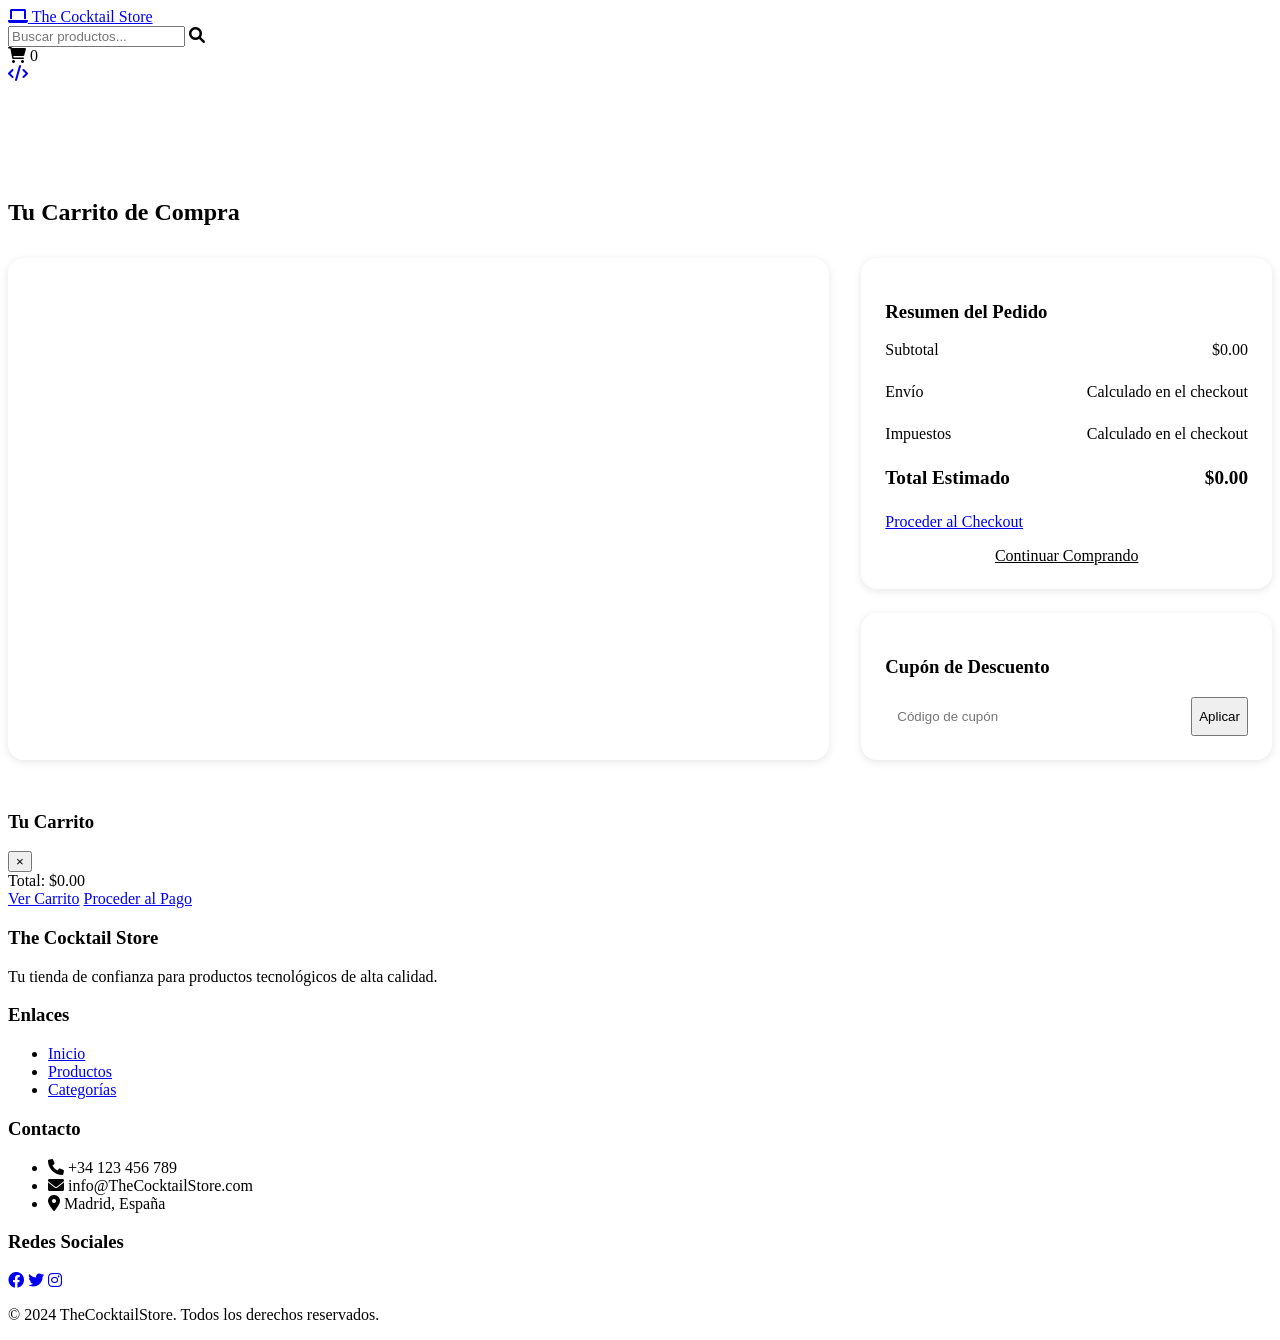
==== cart.html @ 6a33881e "Merge pull request #2 from Lucaso-Cocktail/master fix deploy routes" ====
<!DOCTYPE html>
<html lang="es">
  <head>
    <meta charset="UTF-8" />
    <meta name="viewport" content="width=device-width, initial-scale=1.0" />
    <title>Carrito de Compra - TheCocktailStore</title>
    <link rel="icon" type="image/png" href="assets/icons/favicon.png" />
    <link
      rel="stylesheet"
      href="https://cdnjs.cloudflare.com/ajax/libs/font-awesome/6.0.0/css/all.min.css"
    />
    <link rel="stylesheet" href="css/styles.css" />
    <style>
      .cart-page {
        padding: 2rem 0;
      }

      .cart-container {
        display: grid;
        grid-template-columns: 2fr 1fr;
        gap: 2rem;
        margin-top: 2rem;
      }

      .cart-items {
        background-color: var(--bg-color);
        border-radius: 1rem;
        padding: 1.5rem;
        box-shadow: 0 2px 8px rgba(0, 0, 0, 0.1);
      }

      .cart-item {
        display: grid;
        grid-template-columns: 100px 1fr auto auto auto;
        align-items: center;
        gap: 1rem;
        padding: 1rem 0;
        border-bottom: 1px solid var(--border-color);
        position: relative;
      }

      .item-image img {
        width: 80px;
        height: 80px;
        object-fit: cover;
        border-radius: 0.5rem;
      }

      .item-quantity {
        display: flex;
        align-items: center;
        gap: 0.5rem;
      }

      .quantity-btn {
        width: 30px;
        height: 30px;
        border-radius: 50%;
        background-color: var(--bg-color-alt);
        color: var(--text-color);
        font-size: 1rem;
        display: flex;
        align-items: center;
        justify-content: center;
        cursor: pointer;
        transition: 0.3s;
      }

      .quantity-btn:hover {
        background-color: var(--primary-color);
        color: var(--bg-color);
      }

      .cart-sidebar {
        display: flex;
        flex-direction: column;
        gap: 1.5rem;
      }

      .cart-summary,
      .coupon-section {
        background-color: var(--bg-color);
        border-radius: 1rem;
        padding: 1.5rem;
        box-shadow: 0 2px 8px rgba(0, 0, 0, 0.1);
      }

      .summary-row {
        display: flex;
        justify-content: space-between;
        margin-bottom: 1rem;
        padding-bottom: 0.5rem;
        border-bottom: 1px solid var(--border-color);
      }

      .summary-row.total {
        font-weight: bold;
        font-size: 1.2rem;
        color: var(--primary-color);
        border-bottom: none;
      }

      .checkout-button {
        width: 100%;
        margin-top: 1rem;
      }

      .continue-shopping {
        display: block;
        text-align: center;
        margin-top: 1rem;
        color: var(--primary-color);
      }

      .coupon-form {
        display: flex;
        gap: 0.5rem;
      }

      .coupon-form input {
        flex: 1;
        padding: 0.75rem;
        border: 1px solid var(--border-color);
        border-radius: 0.5rem;
      }

      .cart-empty {
        text-align: center;
        padding: 3rem 0;
      }

      .cart-empty p {
        font-size: 1.2rem;
        margin-bottom: 1.5rem;
        color: var(--text-color-light);
      }

      .remove-btn {
        position: absolute;
        top: 0.5rem;
        right: 0.5rem;
        font-size: 1.25rem;
        color: var(--text-color-light);
        cursor: pointer;
        transition: 0.3s;
        background: none;
        border: none;
      }

      .remove-btn:hover {
        color: var(--accent-color);
      }

      .disabled {
        opacity: 0.6;
        cursor: not-allowed;
      }

      @media screen and (max-width: 768px) {
        .cart-container {
          grid-template-columns: 1fr;
        }

        .cart-item {
          grid-template-columns: 80px 1fr;
          grid-template-rows: auto auto auto;
        }

        .item-image {
          grid-row: span 3;
        }

        .item-quantity,
        .item-total {
          grid-column: 2;
        }
      }
    </style>
  </head>
  <body>
    <header class="header">
      <nav class="nav container">
        <a href="/thecocktailstore" class="nav__logo">
          <i class="fas fa-laptop"></i>
          The Cocktail Store
        </a>

        <!-- <div class="nav__menu">
          <ul class="nav__list">
            <li class="nav__item">
              <a href="/" class="nav__link">Inicio</a>
            </li>
            <li class="nav__item">
              <a href="/#products" class="nav__link">Productos</a>
            </li>
            <li class="nav__item">
              <a href="/#categories" class="nav__link">Categorías</a>
            </li>
          </ul>
        </div> -->

        <div class="nav__actions">
          <div class="nav__search">
            <input
              type="text"
              placeholder="Buscar productos..."
              class="nav__search-input"
            />
            <i class="fas fa-search nav__search-icon"></i>
          </div>

          <div class="nav__cart">
            <i class="fas fa-shopping-cart nav__cart-icon"></i>
            <span class="nav__cart-count">0</span>
          </div>

          <div class="nav__user">
            <a href="https://github.com/EduardoHernandezGuzman" target="_blank">
              <i class="fa-solid fa-code"></i>
            </a>
          </div>
        </div>
      </nav>
    </header>

    <main class="main" style="margin-top: 4rem">
      <section class="cart-page container">
        <h1 class="page-title">Tu Carrito de Compra</h1>

        <div class="cart-container">
          <div class="cart-items">
            <div class="cart-empty" style="display: none">
              <p>Tu carrito está vacío</p>
              <a href="/thecocktailstore" class="button">Continuar Comprando</a>
            </div>
          </div>

          <div class="cart-sidebar">
            <div class="cart-summary">
              <h3>Resumen del Pedido</h3>

              <div class="summary-row">
                <span>Subtotal</span>
                <span class="cart-subtotal">$0.00</span>
              </div>

              <div class="summary-row">
                <span>Envío</span>
                <span>Calculado en el checkout</span>
              </div>

              <div class="summary-row">
                <span>Impuestos</span>
                <span>Calculado en el checkout</span>
              </div>

              <div class="summary-row total">
                <span>Total Estimado</span>
                <span class="cart-total">$0.00</span>
              </div>

              <a
                href="checkout.html"
                class="button button--primary checkout-button"
              >
                Proceder al Checkout
              </a>

              <a href="/thecocktailstore" class="continue-shopping"> Continuar Comprando </a>
            </div>

            <div class="coupon-section">
              <h3>Cupón de Descuento</h3>
              <div class="coupon-form">
                <input type="text" placeholder="Código de cupón" />
                <button class="button apply-coupon">Aplicar</button>
              </div>
            </div>
          </div>
        </div>
      </section>
    </main>

    <div class="cart-modal" id="cartModal">
      <div class="cart-modal__content">
        <div class="cart-modal__header">
          <h3>Tu Carrito</h3>
          <button class="cart-modal__close">&times;</button>
        </div>
        <div class="cart-modal__items"></div>
        <div class="cart-modal__footer">
          <div class="cart-modal__total">
            <span>Total:</span>
            <span class="cart-modal__total-amount">$0.00</span>
          </div>
          <a href="cart.html" class="button button--secondary">Ver Carrito</a>
          <a href="checkout.html" class="button button--primary"
            >Proceder al Pago</a
          >
        </div>
      </div>
    </div>

    <footer class="footer">
      <div class="footer__container container">
        <div class="footer__content">
          <div class="footer__section">
            <h3 class="footer__title">The Cocktail Store</h3>
            <p class="footer__description">
              Tu tienda de confianza para productos tecnológicos de alta
              calidad.
            </p>
          </div>

          <div class="footer__section">
            <h3 class="footer__title">Enlaces</h3>
            <ul class="footer__links">
              <li><a href="#home">Inicio</a></li>
              <li><a href="#products">Productos</a></li>
              <li><a href="#categories">Categorías</a></li>
            </ul>
          </div>

          <div class="footer__section">
            <h3 class="footer__title">Contacto</h3>
            <ul class="footer__contact">
              <li><i class="fas fa-phone"></i> +34 123 456 789</li>
              <li><i class="fas fa-envelope"></i> info@TheCocktailStore.com</li>
              <li><i class="fas fa-map-marker-alt"></i> Madrid, España</li>
            </ul>
          </div>

          <div class="footer__section">
            <h3 class="footer__title">Redes Sociales</h3>
            <div class="footer__social">
              <a href="#" class="footer__social-link"
                ><i class="fab fa-facebook"></i
              ></a>
              <a href="#" class="footer__social-link"
                ><i class="fab fa-twitter"></i
              ></a>
              <a href="#" class="footer__social-link"
                ><i class="fab fa-instagram"></i
              ></a>
            </div>
          </div>
        </div>

        <div class="footer__bottom">
          <p>&copy; 2024 TheCocktailStore. Todos los derechos reservados.</p>
        </div>
      </div>
    </footer>

    <script src="js/cartPage.js" type="module"></script>
  </body>
</html>
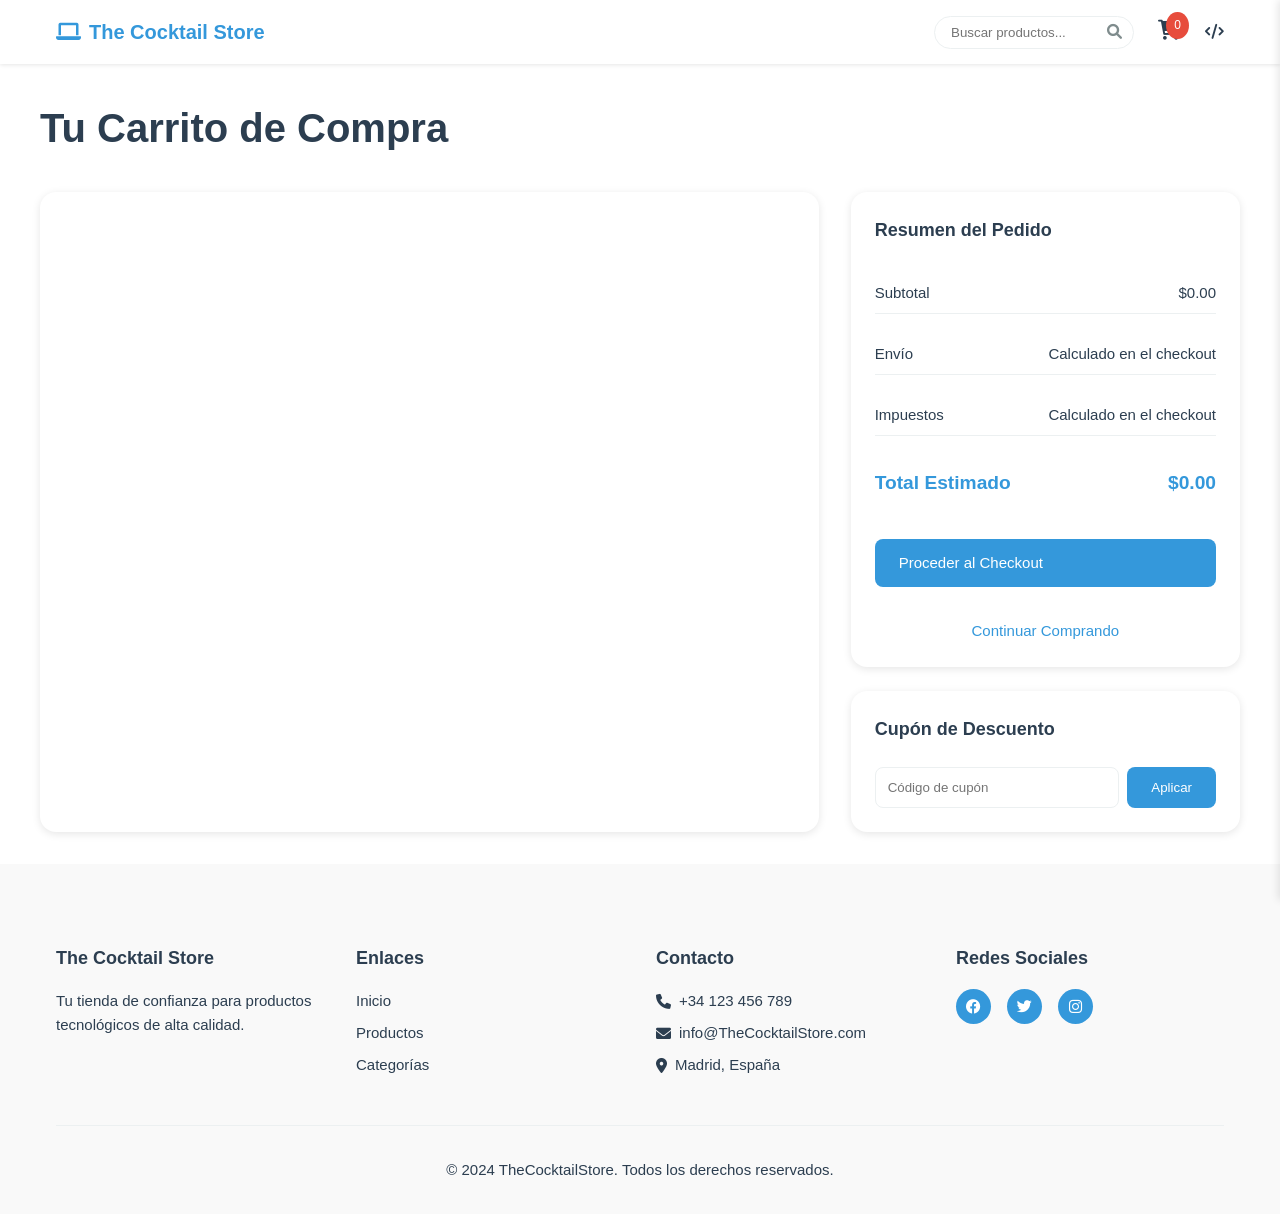
==== commit 76ca5f42: "feat: install google tag manager to all .html files" ====
--- a/cart.html
+++ b/cart.html
@@ -1,6 +1,13 @@
 <!DOCTYPE html>
 <html lang="es">
   <head>
+    <!-- Google Tag Manager -->
+    <script>(function(w,d,s,l,i){w[l]=w[l]||[];w[l].push({'gtm.start':
+    new Date().getTime(),event:'gtm.js'});var f=d.getElementsByTagName(s)[0],
+    j=d.createElement(s),dl=l!='dataLayer'?'&l='+l:'';j.async=true;j.src=
+    'https://www.googletagmanager.com/gtm.js?id='+i+dl;f.parentNode.insertBefore(j,f);
+    })(window,document,'script','dataLayer','GTM-PBRHCWWD');</script>
+    <!-- End Google Tag Manager -->
     <meta charset="UTF-8" />
     <meta name="viewport" content="width=device-width, initial-scale=1.0" />
     <title>Carrito de Compra - TheCocktailStore</title>
@@ -178,6 +185,10 @@
     </style>
   </head>
   <body>
+    <!-- Google Tag Manager (noscript) -->
+    <noscript><iframe src="https://www.googletagmanager.com/ns.html?id=GTM-PBRHCWWD"
+    height="0" width="0" style="display:none;visibility:hidden"></iframe></noscript>
+    <!-- End Google Tag Manager (noscript) -->
     <header class="header">
       <nav class="nav container">
         <a href="/thecocktailstore" class="nav__logo">
--- a/css/styles.css
+++ b/css/styles.css
@@ -0,0 +1,1199 @@
+/* Variables CSS */
+:root {
+    /* Colores */
+    --primary-color: #3498db;
+    --secondary-color: #2ecc71;
+    --accent-color: #e74c3c;
+    --text-color: #2c3e50;
+    --text-color-light: #7f8c8d;
+    --bg-color: #ffffff;
+    --bg-color-alt: #f9f9f9;
+    --border-color: #ecf0f1;
+
+    /* Tipografía */
+    --body-font: 'Segoe UI', Tahoma, Geneva, Verdana, sans-serif;
+    --biggest-font-size: 2.5rem;
+    --h1-font-size: 1.75rem;
+    --h2-font-size: 1.25rem;
+    --h3-font-size: 1.125rem;
+    --normal-font-size: .938rem;
+    --small-font-size: .813rem;
+
+    /* Márgenes */
+    --mb-1: .5rem;
+    --mb-2: 1rem;
+    --mb-3: 1.5rem;
+    --mb-4: 2rem;
+    --mb-5: 2.5rem;
+    --mb-6: 3rem;
+
+    /* z-index */
+    --z-tooltip: 10;
+    --z-fixed: 100;
+}
+
+/* Base */
+* {
+    margin: 0;
+    padding: 0;
+    box-sizing: border-box;
+}
+
+html {
+    scroll-behavior: smooth;
+}
+
+body {
+    font-family: var(--body-font);
+    font-size: var(--normal-font-size);
+    color: var(--text-color);
+    line-height: 1.6;
+    background-color: var(--bg-color);
+}
+
+h1, h2, h3 {
+    font-weight: 600;
+    color: var(--text-color);
+}
+
+ul {
+    list-style: none;
+}
+
+a {
+    text-decoration: none;
+    color: var(--text-color);
+}
+
+img {
+    max-width: 100%;
+    height: auto;
+}
+
+button {
+    cursor: pointer;
+    border: none;
+    outline: none;
+    background: none;
+    font-family: var(--body-font);
+}
+
+/* Clases Reutilizables */
+.container {
+    max-width: 1200px;
+    margin: 0 auto;
+    padding: 0 1rem;
+}
+
+.section {
+    padding: 5rem 0;
+}
+
+.section__title {
+    font-size: var(--h1-font-size);
+    text-align: center;
+    margin-bottom: var(--mb-4);
+}
+
+.button {
+    display: inline-block;
+    background-color: var(--primary-color);
+    color: var(--bg-color);
+    padding: .75rem 1.5rem;
+    border-radius: .5rem;
+    transition: .3s;
+}
+
+.button:hover {
+    background-color: #2980b9;
+}
+
+.button--primary {
+    background-color: var(--primary-color);
+}
+
+.button--secondary {
+    background-color: var(--secondary-color);
+}
+
+/* Header */
+.header {
+    position: fixed;
+    top: 0;
+    left: 0;
+    width: 100%;
+    background-color: var(--bg-color);
+    box-shadow: 0 1px 4px rgba(0,0,0,.1);
+    z-index: var(--z-fixed);
+}
+
+.nav {
+    height: 4rem;
+    display: flex;
+    justify-content: space-between;
+    align-items: center;
+}
+
+.nav__logo {
+    display: flex;
+    align-items: center;
+    font-size: var(--h2-font-size);
+    font-weight: 600;
+    color: var(--primary-color);
+}
+
+.nav__logo i {
+    margin-right: .5rem;
+}
+
+.nav__list {
+    display: flex;
+    align-items: center;
+    gap: 2rem;
+}
+
+.nav__link {
+    font-weight: 500;
+    transition: .3s;
+}
+
+.nav__link:hover,
+.nav__link.active {
+    color: var(--primary-color);
+}
+
+.nav__actions {
+    display: flex;
+    align-items: center;
+    gap: 1.5rem;
+}
+
+.nav__search {
+    position: relative;
+}
+
+.nav__search-input {
+    padding: .5rem 2rem .5rem 1rem;
+    border: 1px solid var(--border-color);
+    border-radius: 2rem;
+    outline: none;
+    width: 200px;
+}
+
+.nav__search-icon {
+    position: absolute;
+    right: .75rem;
+    top: 50%;
+    transform: translateY(-50%);
+    color: var(--text-color-light);
+}
+
+.nav__cart,
+.nav__user {
+    position: relative;
+    cursor: pointer;
+}
+
+.nav__cart-icon,
+.nav__user-icon {
+    font-size: 1.25rem;
+    color: var(--text-color);
+}
+
+.nav__cart-count {
+    position: absolute;
+    top: -8px;
+    right: -8px;
+    background-color: var(--accent-color);
+    color: var(--bg-color);
+    font-size: .75rem;
+    padding: .25rem .5rem;
+    border-radius: 50%;
+}
+
+/* Hero Section */
+.hero {
+    padding: 7rem 0 5rem;
+    background-color: var(--bg-color-alt);
+}
+
+.hero__content {
+    text-align: center;
+    max-width: 600px;
+    margin: 0 auto;
+}
+
+.hero__title {
+    font-size: var(--biggest-font-size);
+    margin-bottom: var(--mb-3);
+}
+
+.hero__description {
+    margin-bottom: var(--mb-4);
+    color: var(--text-color-light);
+}
+
+/* Categories Section */
+.categories__grid {
+    display: grid;
+    grid-template-columns: repeat(auto-fit, minmax(200px, 1fr));
+    gap: 2rem;
+}
+
+.category__card {
+    text-align: center;
+    padding: 2rem;
+    border-radius: 1rem;
+    background-color: var(--bg-color);
+    box-shadow: 0 2px 8px rgba(0,0,0,.1);
+    transition: .3s;
+}
+
+.category__card:hover {
+    transform: translateY(-5px);
+}
+
+.category__icon {
+    font-size: 2.5rem;
+    color: var(--primary-color);
+    margin-bottom: var(--mb-2);
+}
+
+.category__title {
+    font-size: var(--h3-font-size);
+    margin-bottom: var(--mb-1);
+}
+
+/* Products Section */
+.products__filters {
+    display: flex;
+    justify-content: center;
+    gap: 1rem;
+    margin-bottom: var(--mb-4);
+}
+
+.filter__button {
+    padding: .5rem 1.5rem;
+    border-radius: 2rem;
+    font-weight: 500;
+    color: var(--text-color);
+    transition: .3s;
+}
+
+.filter__button.active,
+.filter__button:hover {
+    background-color: var(--primary-color);
+    color: var(--bg-color);
+}
+
+.products__grid {
+    display: grid;
+    grid-template-columns: repeat(auto-fit, minmax(250px, 1fr));
+    gap: 2rem;
+    align-items: stretch;
+}
+
+.product__card {
+    background-color: var(--bg-color);
+    border-radius: 1rem;
+    overflow: hidden;
+    box-shadow: 0 2px 8px rgba(0,0,0,.1);
+    transition: .3s;
+    display: flex;
+    flex-direction: column;
+    height: 100%;
+}
+
+.product__card:hover {
+    transform: translateY(-5px);
+}
+
+.product__img {
+    width: 100%;
+    height: 200px;
+    object-fit: cover;
+}
+
+.product__content {
+    padding: 1.5rem;
+    display: flex;
+    flex-direction: column;
+    flex: 1;
+}
+
+.product__description {
+    margin-bottom: var(--mb-2);
+    flex-grow: 1;
+}
+
+.product__title {
+    font-size: var(--h3-font-size);
+    margin-bottom: var(--mb-1);
+}
+
+.product__price {
+    color: var(--primary-color);
+    font-size: var(--h2-font-size);
+    font-weight: 600;
+    margin-bottom: var(--mb-2);
+}
+
+.product__button {
+    width: 100%;
+}
+
+/* Cart Modal */
+.cart-modal {
+    position: fixed;
+    top: 0;
+    right: 0;
+    width: 100%;
+    max-width: 400px;
+    height: 100vh;
+    background-color: var(--bg-color);
+    box-shadow: -2px 0 8px rgba(0,0,0,.1);
+    padding: 2rem;
+    transform: translateX(100%);
+    transition: .3s;
+    z-index: var(--z-fixed);
+}
+
+.cart-modal.show {
+    transform: translateX(0);
+}
+
+.cart-modal__header {
+    display: flex;
+    justify-content: space-between;
+    align-items: center;
+    margin-bottom: var(--mb-3);
+}
+
+.cart-modal__close {
+    font-size: 2rem;
+    color: var(--text-color);
+}
+
+.cart-modal__items {
+    height: calc(100vh - 250px);
+    overflow-y: auto;
+}
+
+.cart-modal__footer {
+    position: absolute;
+    bottom: 0;
+    left: 0;
+    width: 100%;
+    padding: 2rem;
+    background-color: var(--bg-color);
+    border-top: 1px solid var(--border-color);
+}
+
+.cart-modal__total {
+    display: flex;
+    justify-content: space-between;
+    align-items: center;
+    margin-bottom: var(--mb-3);
+    font-size: var(--h3-font-size);
+    font-weight: 600;
+}
+
+/* Footer */
+.footer {
+    background-color: var(--bg-color-alt);
+    padding: 5rem 0 2rem;
+}
+
+.footer__content {
+    display: grid;
+    grid-template-columns: repeat(auto-fit, minmax(200px, 1fr));
+    gap: 2rem;
+    margin-bottom: var(--mb-5);
+}
+
+.footer__title {
+    font-size: var(--h3-font-size);
+    margin-bottom: var(--mb-2);
+}
+
+.footer__description {
+    margin-bottom: var(--mb-3);
+}
+
+.footer__links li {
+    margin-bottom: var(--mb-1);
+}
+
+.footer__links a:hover {
+    color: var(--primary-color);
+}
+
+.footer__contact li {
+    display: flex;
+    align-items: center;
+    gap: .5rem;
+    margin-bottom: var(--mb-1);
+}
+
+.footer__social {
+    display: flex;
+    gap: 1rem;
+}
+
+.footer__social-link {
+    display: inline-flex;
+    align-items: center;
+    justify-content: center;
+    width: 35px;
+    height: 35px;
+    border-radius: 50%;
+    background-color: var(--primary-color);
+    color: var(--bg-color);
+    transition: .3s;
+}
+
+.footer__social-link:hover {
+    background-color: #2980b9;
+}
+
+.footer__bottom {
+    text-align: center;
+    padding-top: var(--mb-4);
+    border-top: 1px solid var(--border-color);
+}
+
+/* Responsive */
+@media screen and (max-width: 768px) {
+    :root {
+        --biggest-font-size: 2rem;
+        --h1-font-size: 1.5rem;
+        --h2-font-size: 1.25rem;
+        --h3-font-size: 1rem;
+        --normal-font-size: .938rem;
+        --small-font-size: .813rem;
+    }
+
+    .nav__menu {
+        position: fixed;
+        top: 4rem;
+        left: -100%;
+        width: 80%;
+        height: 100vh;
+        padding: 2rem;
+        background-color: var(--bg-color);
+        transition: .3s;
+    }
+
+    .nav__menu.show {
+        left: 0;
+    }
+
+    .nav__list {
+        flex-direction: column;
+    }
+
+    .nav__search-input {
+        width: 150px;
+    }
+}
+
+@media screen and (max-width: 350px) {
+    .container {
+        margin-left: var(--mb-1);
+        margin-right: var(--mb-1);
+    }
+
+    .nav__search-input {
+        width: 100px;
+    }
+}
+
+/* Estilos para el proceso de compra */
+
+/* Página de detalle de producto */
+.breadcrumbs {
+    padding: 1rem 0;
+    margin-top: 4rem;
+    font-size: var(--small-font-size);
+    }
+    
+    .breadcrumbs a {
+    color: var(--text-color-light);
+    }
+    
+    .breadcrumbs a:hover {
+    color: var(--primary-color);
+    }
+    
+    .product-detail {
+    display: grid;
+    grid-template-columns: 1fr 1fr;
+    gap: 2rem;
+    padding: 2rem 0;
+    }
+    
+    .product-gallery {
+    position: relative;
+    }
+    
+    .main-image {
+    width: 100%;
+    height: 400px;
+    overflow: hidden;
+    border-radius: 1rem;
+    margin-bottom: 1rem;
+    }
+    
+    .main-image img {
+    width: 100%;
+    height: 100%;
+    object-fit: cover;
+    }
+    
+    .thumbnail-images {
+    display: flex;
+    gap: 0.5rem;
+    }
+    
+    .thumbnail-images img {
+    width: 80px;
+    height: 80px;
+    object-fit: cover;
+    border-radius: 0.5rem;
+    cursor: pointer;
+    transition: .3s;
+    }
+    
+    .thumbnail-images img:hover {
+    opacity: 0.8;
+    }
+    
+    .product-title {
+    font-size: var(--biggest-font-size);
+    margin-bottom: 0.5rem;
+    }
+    
+    .product-rating {
+    display: flex;
+    align-items: center;
+    gap: 0.25rem;
+    margin-bottom: 1rem;
+    }
+    
+    .product-rating i {
+    color: #f39c12;
+    }
+    
+    .product-price {
+    font-size: var(--h1-font-size);
+    color: var(--primary-color);
+    font-weight: 600;
+    margin-bottom: 1rem;
+    }
+    
+    .product-description {
+    margin-bottom: 2rem;
+    color: var(--text-color-light);
+    line-height: 1.8;
+    }
+    
+    .product-actions {
+    display: flex;
+    align-items: center;
+    gap: 1rem;
+    margin-bottom: 2rem;
+    }
+    
+    .quantity-selector {
+    display: flex;
+    align-items: center;
+    border: 1px solid var(--border-color);
+    border-radius: 0.5rem;
+    overflow: hidden;
+    }
+    
+    .quantity-btn {
+    width: 40px;
+    height: 40px;
+    background-color: var(--bg-color-alt);
+    border: none;
+    font-size: 1.25rem;
+    cursor: pointer;
+    transition: .3s;
+    }
+    
+    .quantity-btn:hover {
+    background-color: var(--border-color);
+    }
+    
+    .quantity-selector input {
+    width: 50px;
+    height: 40px;
+    border: none;
+    text-align: center;
+    font-size: var(--normal-font-size);
+    }
+    
+    .product-meta {
+    padding-top: 1rem;
+    border-top: 1px solid var(--border-color);
+    }
+    
+    .product-meta p {
+    margin-bottom: 0.5rem;
+    font-size: var(--small-font-size);
+    }
+    
+    .stock-status.in-stock {
+    color: var(--secondary-color);
+    }
+    
+    .stock-status.out-of-stock {
+    color: var(--accent-color);
+    }
+    
+    .product-tabs {
+    margin: 3rem 0;
+    }
+    
+    .tabs-header {
+    display: flex;
+    border-bottom: 1px solid var(--border-color);
+    margin-bottom: 2rem;
+    }
+    
+    .tab-btn {
+    padding: 1rem 2rem;
+    background: none;
+    border: none;
+    font-size: var(--normal-font-size);
+    font-weight: 500;
+    color: var(--text-color-light);
+    cursor: pointer;
+    transition: .3s;
+    }
+    
+    .tab-btn.active {
+    color: var(--primary-color);
+    border-bottom: 2px solid var(--primary-color);
+    }
+    
+    .tab-panel {
+    display: none;
+    }
+    
+    .tab-panel.active {
+    display: block;
+    }
+    
+    .specs-list {
+    list-style: none;
+    }
+    
+    .specs-list li {
+    padding: 0.75rem 0;
+    border-bottom: 1px solid var(--border-color);
+    display: flex;
+    justify-content: space-between;
+    }
+    
+    /* Página de carrito */
+    .cart-page {
+    padding: 6rem 0 3rem;
+    }
+    
+    .page-title {
+    font-size: var(--biggest-font-size);
+    margin-bottom: 2rem;
+    }
+    
+    .cart-container {
+    display: grid;
+    grid-template-columns: 2fr 1fr;
+    gap: 2rem;
+    }
+    
+    .cart-items {
+    background-color: var(--bg-color);
+    border-radius: 1rem;
+    padding: 1.5rem;
+    box-shadow: 0 2px 8px rgba(0,0,0,.1);
+    }
+    
+    .cart-item {
+    display: grid;
+    grid-template-columns: 100px 1fr auto auto auto;
+    align-items: center;
+    gap: 1rem;
+    padding: 1rem 0;
+    border-bottom: 1px solid var(--border-color);
+    position: relative;
+    }
+    
+    .item-image img {
+    width: 80px;
+    height: 80px;
+    object-fit: cover;
+    border-radius: 0.5rem;
+    }
+    
+    .item-name {
+    font-size: var(--h3-font-size);
+    margin-bottom: 0.5rem;
+    }
+    
+    .item-price {
+    color: var(--text-color-light);
+    }
+    
+    .item-quantity {
+    display: flex;
+    align-items: center;
+    gap: 0.5rem;
+    }
+    
+    .item-total {
+    font-weight: 600;
+    color: var(--primary-color);
+    }
+    
+    .remove-btn {
+    position: absolute;
+    top: 1rem;
+    right: 0;
+    background: none;
+    border: none;
+    font-size: 1.25rem;
+    color: var(--text-color-light);
+    cursor: pointer;
+    transition: .3s;
+    }
+    
+    .remove-btn:hover {
+    color: var(--accent-color);
+    }
+    
+    .cart-sidebar {
+    display: flex;
+    flex-direction: column;
+    gap: 1.5rem;
+    }
+    
+    .cart-summary, .coupon-section {
+    background-color: var(--bg-color);
+    border-radius: 1rem;
+    padding: 1.5rem;
+    box-shadow: 0 2px 8px rgba(0,0,0,.1);
+    }
+    
+    .cart-summary h3, .coupon-section h3 {
+    margin-bottom: 1.5rem;
+    font-size: var(--h3-font-size);
+    }
+    
+    .summary-row {
+    display: flex;
+    justify-content: space-between;
+    padding: 0.75rem 0;
+    border-bottom: 1px solid var(--border-color);
+    }
+    
+    .summary-row.total {
+    font-weight: 600;
+    font-size: var(--h3-font-size);
+    border-bottom: none;
+    padding-top: 1rem;
+    }
+    
+    .checkout-button {
+    width: 100%;
+    margin-top: 1.5rem;
+    margin-bottom: 1rem;
+    }
+    
+    .continue-shopping {
+    display: block;
+    text-align: center;
+    color: var(--text-color-light);
+    transition: .3s;
+    }
+    
+    .continue-shopping:hover {
+    color: var(--primary-color);
+    }
+    
+    .coupon-form {
+    display: flex;
+    gap: 0.5rem;
+    }
+    
+    .coupon-form input {
+    flex: 1;
+    padding: 0.75rem;
+    border: 1px solid var(--border-color);
+    border-radius: 0.5rem;
+    outline: none;
+    }
+    
+    /* Checkout y Pago */
+    .checkout-header {
+    position: relative; /* En lugar de fixed */
+    width: 100%;
+    background-color: var(--bg-color);
+    border-bottom: 1px solid var(--border-color);
+    padding: 1rem 0;
+    }
+    
+    .checkout-steps {
+    display: flex;
+    justify-content: center;
+    gap: 2rem;
+    margin-top: 1rem;
+    }
+    
+    .step {
+    display: flex;
+    flex-direction: column;
+    align-items: center;
+    color: var(--text-color-light);
+    }
+    
+    .step-number {
+    display: flex;
+    align-items: center;
+    justify-content: center;
+    width: 30px;
+    height: 30px;
+    border-radius: 50%;
+    background-color: var(--bg-color-alt);
+    margin-bottom: 0.5rem;
+    }
+    
+    .step.active {
+    color: var(--primary-color);
+    }
+    
+    .step.active .step-number {
+    background-color: var(--primary-color);
+    color: var(--bg-color);
+    }
+    
+    .step.completed .step-number {
+    background-color: var(--secondary-color);
+    color: var(--bg-color);
+    }
+    
+    .checkout-container {
+    padding: 3rem 0;
+    display: grid;
+    grid-template-columns: 2fr 1fr;
+    gap: 2rem;
+    }
+    
+    .checkout-form-container {
+    background-color: var(--bg-color);
+    border-radius: 1rem;
+    padding: 2rem;
+    box-shadow: 0 2px 8px rgba(0,0,0,.1);
+    }
+    
+    .checkout-form-container h1 {
+    margin-bottom: 2rem;
+    font-size: var(--h1-font-size);
+    }
+    
+    .checkout-form {
+    display: flex;
+    flex-direction: column;
+    gap: 1.5rem;
+    }
+    
+    .form-group {
+    display: flex;
+    flex-direction: column;
+    gap: 0.5rem;
+    }
+    
+    .form-group label {
+    font-weight: 500;
+    font-size: var(--small-font-size);
+    }
+    
+    .form-group input,
+    .form-group select {
+    padding: 0.75rem;
+    border: 1px solid var(--border-color);
+    border-radius: 0.5rem;
+    font-size: var(--normal-font-size);
+    outline: none;
+    transition: .3s;
+    }
+    
+    .form-group input:focus,
+    .form-group select:focus {
+    border-color: var(--primary-color);
+    }
+    
+    .form-row {
+    display: grid;
+    grid-template-columns: 1fr 1fr;
+    gap: 1rem;
+    }
+    
+    .shipping-methods {
+    margin-top: 1rem;
+    }
+    
+    .shipping-option {
+    margin-bottom: 1rem;
+    }
+    
+    .shipping-option input[type="radio"] {
+    display: none;
+    }
+    
+    .shipping-option label {
+    display: flex;
+    justify-content: space-between;
+    align-items: center;
+    padding: 1rem;
+    border: 1px solid var(--border-color);
+    border-radius: 0.5rem;
+    cursor: pointer;
+    transition: .3s;
+    }
+    
+    .shipping-option input[type="radio"]:checked + label {
+    border-color: var(--primary-color);
+    background-color: rgba(52, 152, 219, 0.05);
+    }
+    
+    .shipping-option-info {
+    display: flex;
+    flex-direction: column;
+    }
+    
+    .shipping-name {
+    font-weight: 500;
+    }
+    
+    .shipping-time {
+    font-size: var(--small-font-size);
+    color: var(--text-color-light);
+    }
+    
+    .shipping-price {
+    font-weight: 600;
+    color: var(--primary-color);
+    }
+    
+    .form-actions {
+    display: flex;
+    justify-content: space-between;
+    margin-top: 2rem;
+    }
+    
+    .checkout-sidebar .order-summary {
+    background-color: var(--bg-color);
+    border-radius: 1rem;
+    padding: 1.5rem;
+    box-shadow: 0 2px 8px rgba(0,0,0,.1);
+    }
+    
+    .order-item {
+    display: flex;
+    gap: 1rem;
+    margin-bottom: 1rem;
+    padding-bottom: 1rem;
+    border-bottom: 1px solid var(--border-color);
+    }
+    
+    .order-item .item-image {
+    position: relative;
+    }
+    
+    .order-item .item-image img {
+    width: 60px;
+    height: 60px;
+    object-fit: cover;
+    border-radius: 0.5rem;
+    }
+    
+    .order-item .item-quantity {
+    position: absolute;
+    top: -8px;
+    right: -8px;
+    background-color: var(--primary-color);
+    color: var(--bg-color);
+    width: 20px;
+    height: 20px;
+    border-radius: 50%;
+    display: flex;
+    align-items: center;
+    justify-content: center;
+    font-size: 0.75rem;
+    }
+    
+    .order-item .item-info {
+    flex: 1;
+    }
+    
+    .order-item .item-info h4 {
+    font-size: var(--normal-font-size);
+    margin-bottom: 0.25rem;
+    }
+    
+    .order-item .item-info p {
+    color: var(--primary-color);
+    font-weight: 500;
+    }
+    
+    /* Pago */
+    .payment-option {
+    margin-bottom: 1.5rem;
+    }
+    
+    .payment-option input[type="radio"] {
+    margin-right: 0.5rem;
+    }
+    
+    .payment-option label {
+    font-weight: 500;
+    }
+    
+    .payment-details {
+    margin-top: 1rem;
+    padding: 1rem;
+    background-color: var(--bg-color-alt);
+    border-radius: 0.5rem;
+    }
+    
+    /* Confirmación */
+    .confirmation-container {
+    padding: 3rem 0;
+    max-width: 800px;
+    margin: 0 auto;
+    }
+    
+    .order-confirmation {
+    background-color: var(--bg-color);
+    border-radius: 1rem;
+    padding: 2rem;
+    box-shadow: 0 2px 8px rgba(0,0,0,.1);
+    text-align: center;
+    }
+    
+    .confirmation-icon {
+    font-size: 4rem;
+    color: var(--secondary-color);
+    margin-bottom: 1rem;
+    }
+    
+    .order-confirmation h1 {
+    font-size: var(--biggest-font-size);
+    margin-bottom: 1rem;
+    }
+    
+    .order-confirmation p {
+    color: var(--text-color-light);
+    margin-bottom: 2rem;
+    }
+    
+    .order-details {
+    text-align: left;
+    margin-bottom: 2rem;
+    padding: 1.5rem;
+    background-color: var(--bg-color-alt);
+    border-radius: 0.5rem;
+    }
+    
+    .order-details h3 {
+    margin-bottom: 1rem;
+    font-size: var(--h3-font-size);
+    }
+    
+    .order-details p {
+    margin-bottom: 0.5rem;
+    }
+    
+    .order-items-container {
+    text-align: left;
+    margin-bottom: 2rem;
+    }
+    
+    .order-items-container h3 {
+    margin-bottom: 1rem;
+    font-size: var(--h3-font-size);
+    }
+    
+    .confirmation-actions {
+    margin-top: 2rem;
+    }
+    
+    /* Responsive para checkout */
+    @media screen and (max-width: 768px) {
+    .product-detail {
+        grid-template-columns: 1fr;
+    }
+    
+    .cart-container {
+        grid-template-columns: 1fr;
+    }
+    
+    .cart-item {
+        grid-template-columns: 80px 1fr;
+        grid-template-rows: auto auto auto;
+    }
+    
+    .item-quantity, .item-total {
+        grid-column: 2;
+    }
+    
+    .checkout-container {
+        grid-template-columns: 1fr;
+    }
+    
+    .form-row {
+        grid-template-columns: 1fr;
+    }
+    
+    .form-actions {
+        flex-direction: column;
+        gap: 1rem;
+    }
+    
+    .form-actions .button {
+        width: 100%;
+    }
+    }
+    
+    /* Estilos para productos en catálogo */
+    .product__img-link {
+    display: block;
+    overflow: hidden;
+    border-radius: 1rem 1rem 0 0;
+    }
+    
+    .product__title a {
+    color: var(--text-color);
+    transition: .3s;
+    }
+    
+    .product__title a:hover {
+    color: var(--primary-color);
+    }
+    
+    .product__buttons {
+    display: flex;
+    gap: 0.5rem;
+        margin-top: auto;
+    }
+    
+    .product__buttons .button--secondary {
+    flex: 1;
+    }
+    
+    .product__buttons .product__button {
+    width: auto;
+    padding: 0.75rem;
+    }
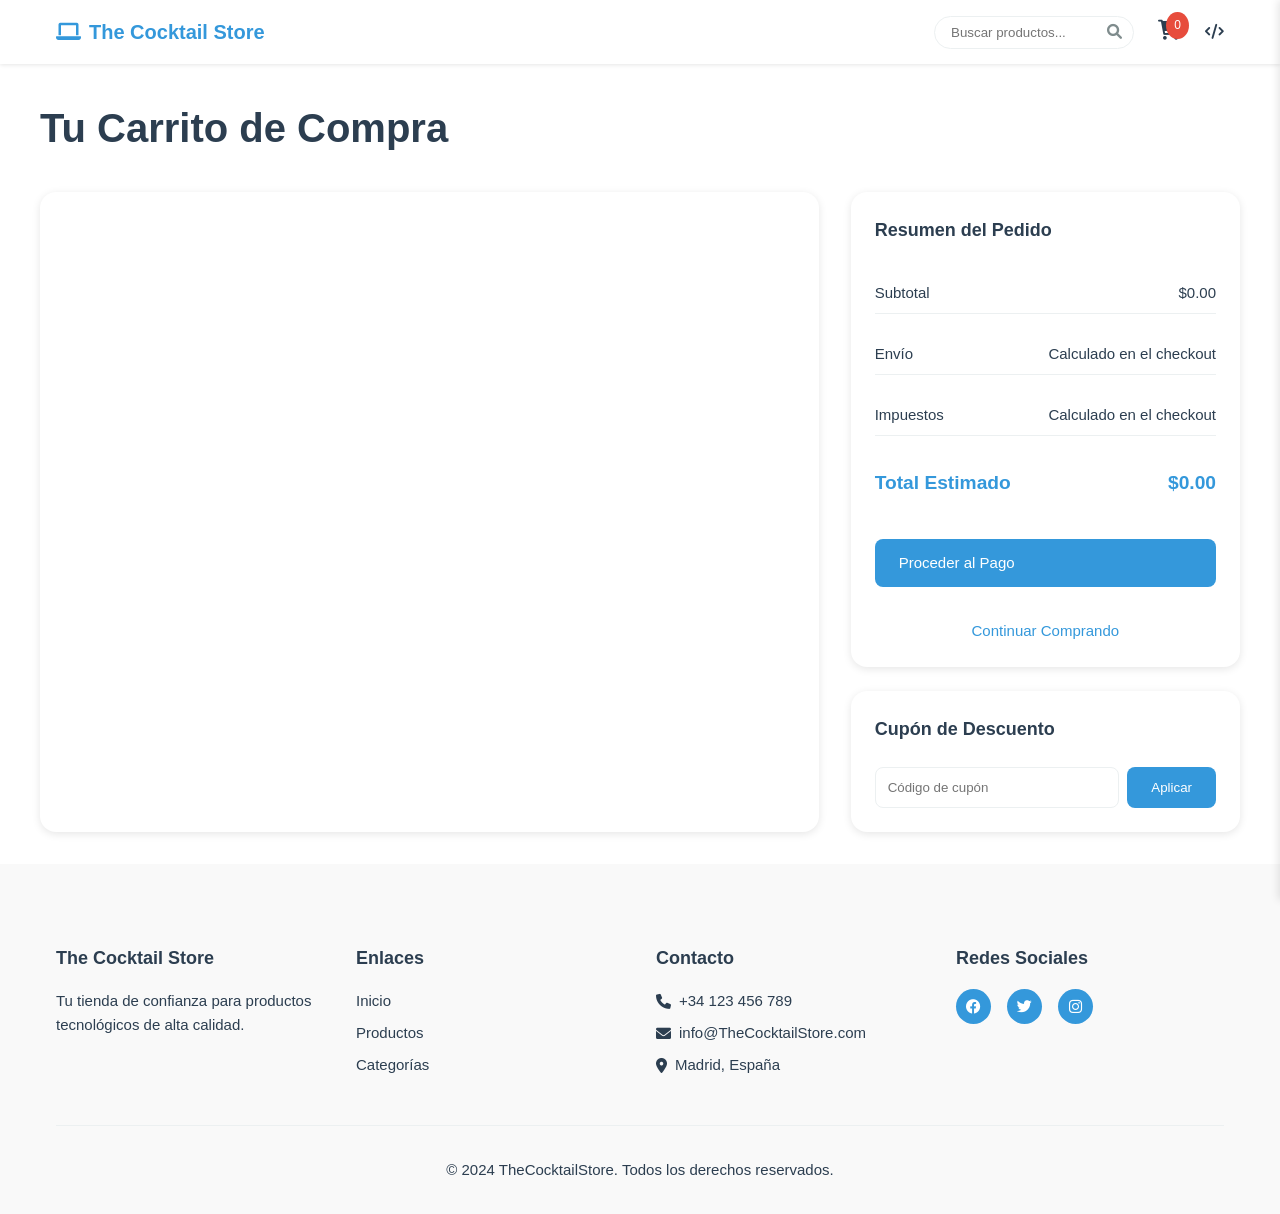
==== commit ff1303cb: "feat: google analytics events implemented in whole web" ====
--- a/cart.html
+++ b/cart.html
@@ -273,8 +273,10 @@
               <a
                 href="checkout.html"
                 class="button button--primary checkout-button"
+                id="checkout-button"
+                data-checkout-trigger
               >
-                Proceder al Checkout
+                Proceder al Pago
               </a>
 
               <a href="/thecocktailstore" class="continue-shopping"> Continuar Comprando </a>
@@ -305,8 +307,8 @@
             <span class="cart-modal__total-amount">$0.00</span>
           </div>
           <a href="cart.html" class="button button--secondary">Ver Carrito</a>
-          <a href="checkout.html" class="button button--primary"
-            >Proceder al Pago</a
+          <a href="checkout.html" class="button button--primary" id="cart-checkout-button" data-checkout-trigger>
+            Proceder al Pago</a
           >
         </div>
       </div>
--- a/css/styles.css
+++ b/css/styles.css
@@ -114,6 +114,13 @@
 
 .button--secondary {
     background-color: var(--secondary-color);
+}
+
+.button--disabled,
+.button[aria-disabled="true"] {
+    opacity: 0.5;
+    pointer-events: none;
+    cursor: not-allowed;
 }
 
 /* Header */
